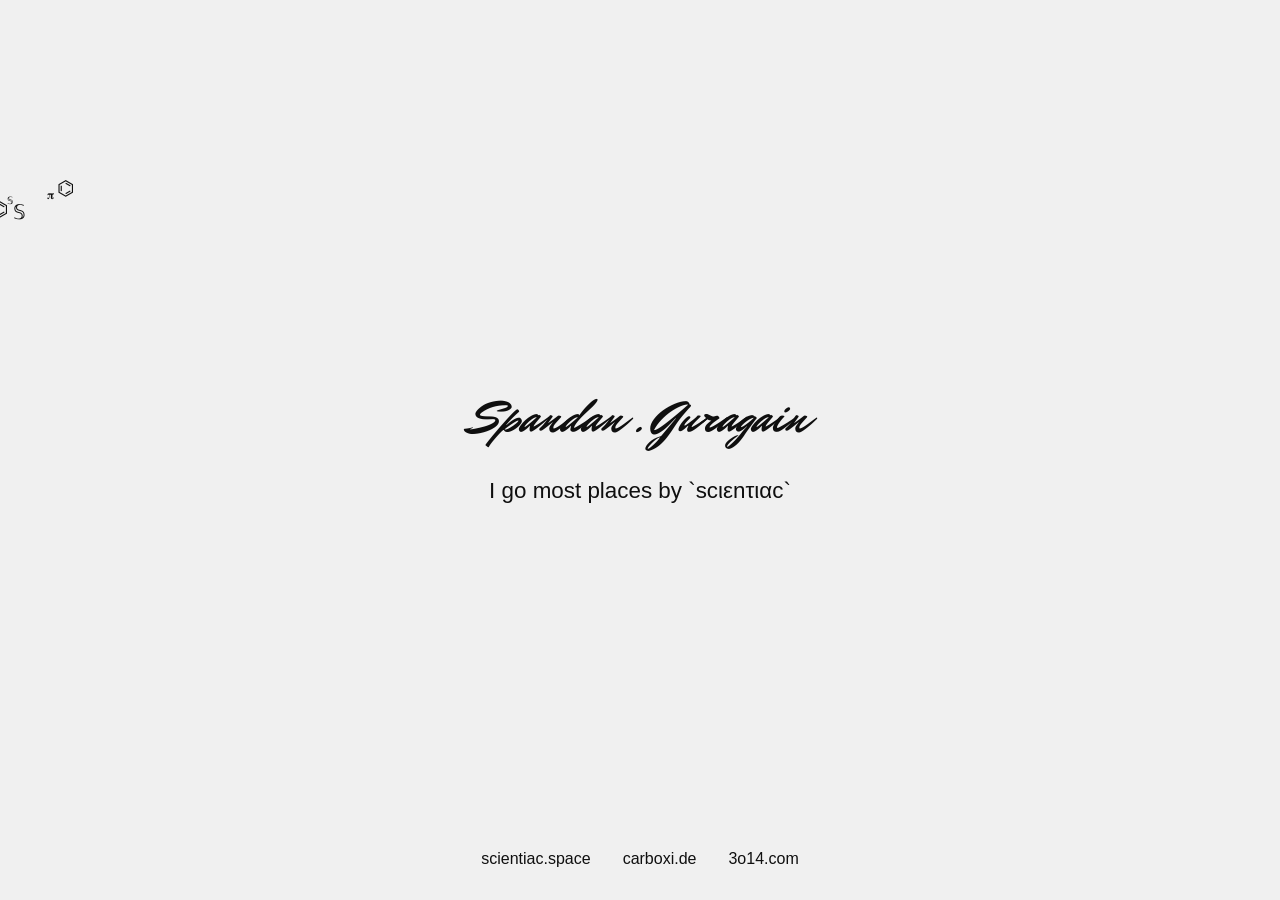
==== index.html @ 7acaf36e "fix!(name): link" ====
<!DOCTYPE html>
<html lang="en">
    <head>
	<meta charset="UTF-8">
	<meta name="viewport" content="width=device-width, initial-scale=1.0">
	<title>Spandan Guragain</title>
	<meta property="og:site_name" content="spandanguragain.com.np" />
	<meta property="og:image" content="https://spandanguragain.com.np/3o14.png" />
	<meta name="og:title" content="Spandan Guragain" />
	<link rel="stylesheet" href="style.css">
	<link href="https://fonts.cdnfonts.com/css/fantasque-sans-mono" rel="stylesheet">
	<link rel="icon" href="data:image/svg+xml,<svg xmlns=%22http://www.w3.org/2000/svg%22 viewBox=%22-15 -10 100 100%22><text  y=%22.9em%22 font-size=%22100%22 fill=%22%23a1a1a1%22>𝕊</text></svg>">
    </head>
    <body>
	<div class="centered">
	    <div class="main">
	    <p>Spandan . Guragain <br> <span>I go most places by `<a href="https://scientiac.space/" target="_blank">scιεnτιαc</a>`</span>
	    </div>
	</div>

	<footer>
		    <a href="https://scientiac.space/" target="_blank"> scientiac.space </a><br>
		    <a href="https://carboxi.de/" target="_blank"> carboxi.de </a><br>
		    <a href="https://3o14.com/" target="_blank"> 3o14.com </a><br>
	</footer>
	<script src="spandan.js"></script>
    </body>
</html>
---- style.css ----
@import url('https://fonts.googleapis.com/css2?family=Mr+Dafoe&display=swap');

body, html {
    height: 100dvh;
    margin: 0;
    display: flex;
    flex-direction: column;
    font-family: 'Fantasque Sans Mono', sans-serif;
    color: #f0f0f0;
    background-color: #0f0f0f;
}

@media (prefers-color-scheme: light) {
    body, html {
	background-color: #f0f0f0;
	color: #0f0f0f;
    }
}

.centered {
    font-family: "Mr Dafoe", cursive;
    font-weight: 400;
    font-style: normal;
    font-size: 3rem;
    flex-grow: 1;
    display: flex;
    justify-content: center;
    align-items: center;
    text-align: center;
}

.centered p {
    padding-top: 25%;
}

footer {
    text-align: center;
    padding: 1rem;
    text-decoration: none;
    display:flex;
    flex-direction: row;
    align-self: center;
}

footer a {
    padding: 1rem;
}

@media (max-width: 800px) {
  footer {
    flex-direction: column;
  }
  footer a {
       padding: 0.2rem;
  }
}


span {
    font-family: 'Fantasque Sans Mono', sans-serif;
    font-size: 1.4rem;
}

a {
    text-decoration: none; 
    color: #f0f0f0;
}

@media (prefers-color-scheme: light) {
    a {
	color: #0f0f0f;
    }
}

.emoji {
    position: absolute;
    user-select: none;
    pointer-events: none;
    opacity: 1;
    transition: opacity 2s ease;
}
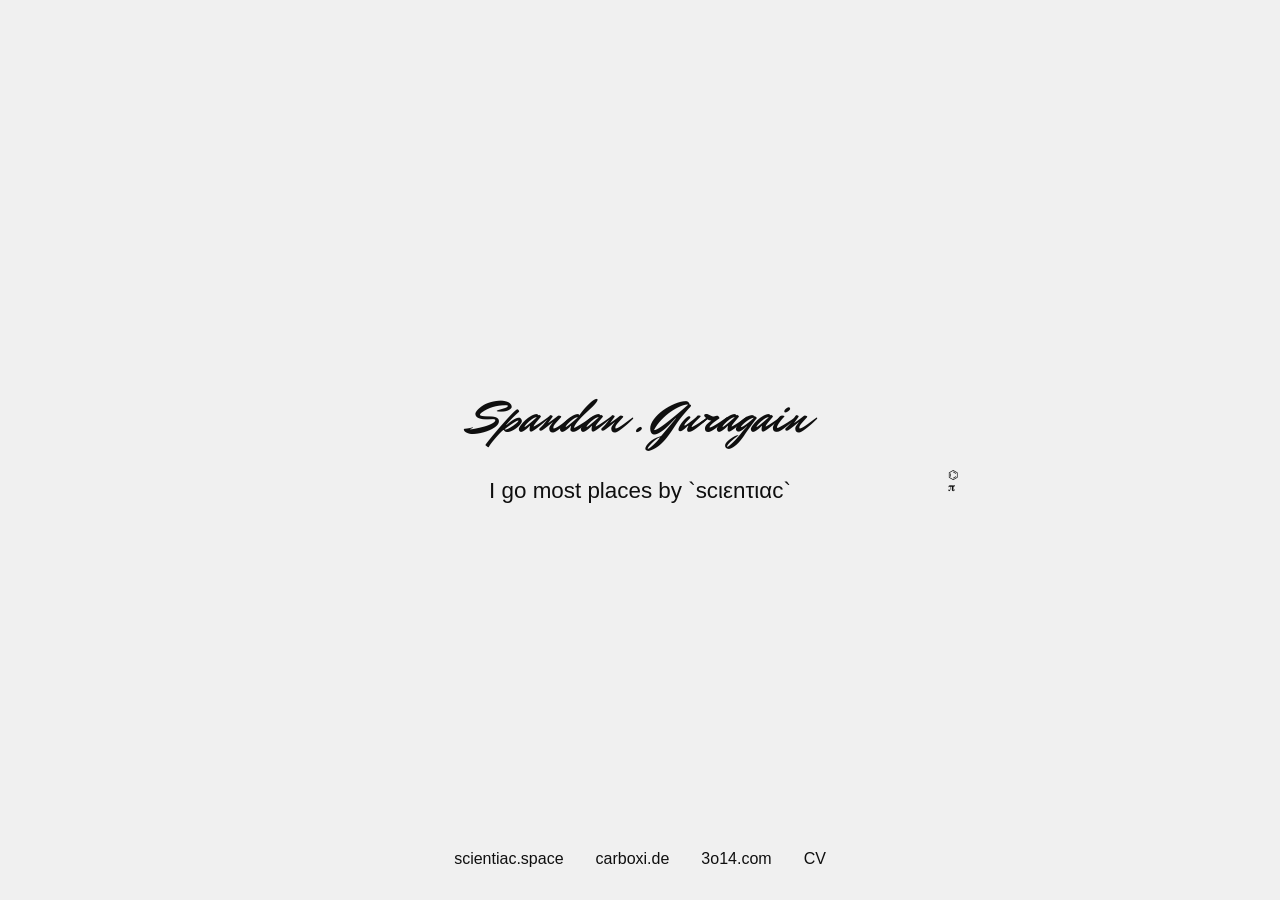
==== commit 59fecb57: "add!(cv): currywithvitamins" ====
--- a/index.html
+++ b/index.html
@@ -22,6 +22,7 @@
 		    <a href="https://scientiac.space/" target="_blank"> scientiac.space </a><br>
 		    <a href="https://carboxi.de/" target="_blank"> carboxi.de </a><br>
 		    <a href="https://3o14.com/" target="_blank"> 3o14.com </a><br>
+		    <a href="/currywithvitamins" target="_blank"> CV </a><br>
 	</footer>
 	<script src="spandan.js"></script>
     </body>
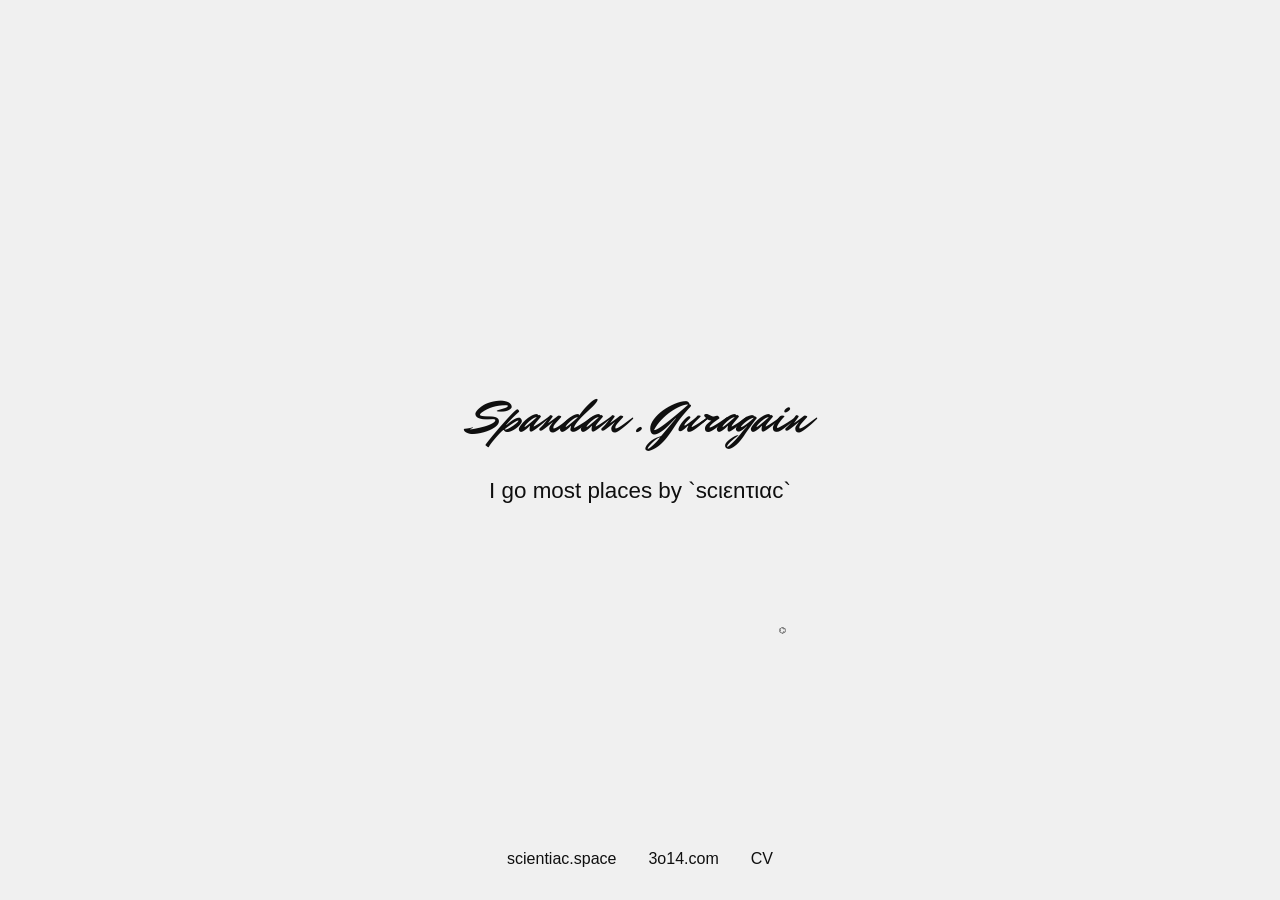
==== commit ceec8747: "remove!(carboxide): moved to 3o14" ====
--- a/index.html
+++ b/index.html
@@ -20,7 +20,6 @@
 
 	<footer>
 		    <a href="https://scientiac.space/" target="_blank"> scientiac.space </a><br>
-		    <a href="https://carboxi.de/" target="_blank"> carboxi.de </a><br>
 		    <a href="https://3o14.com/" target="_blank"> 3o14.com </a><br>
 		    <a href="/currywithvitamins" target="_blank"> CV </a><br>
 	</footer>
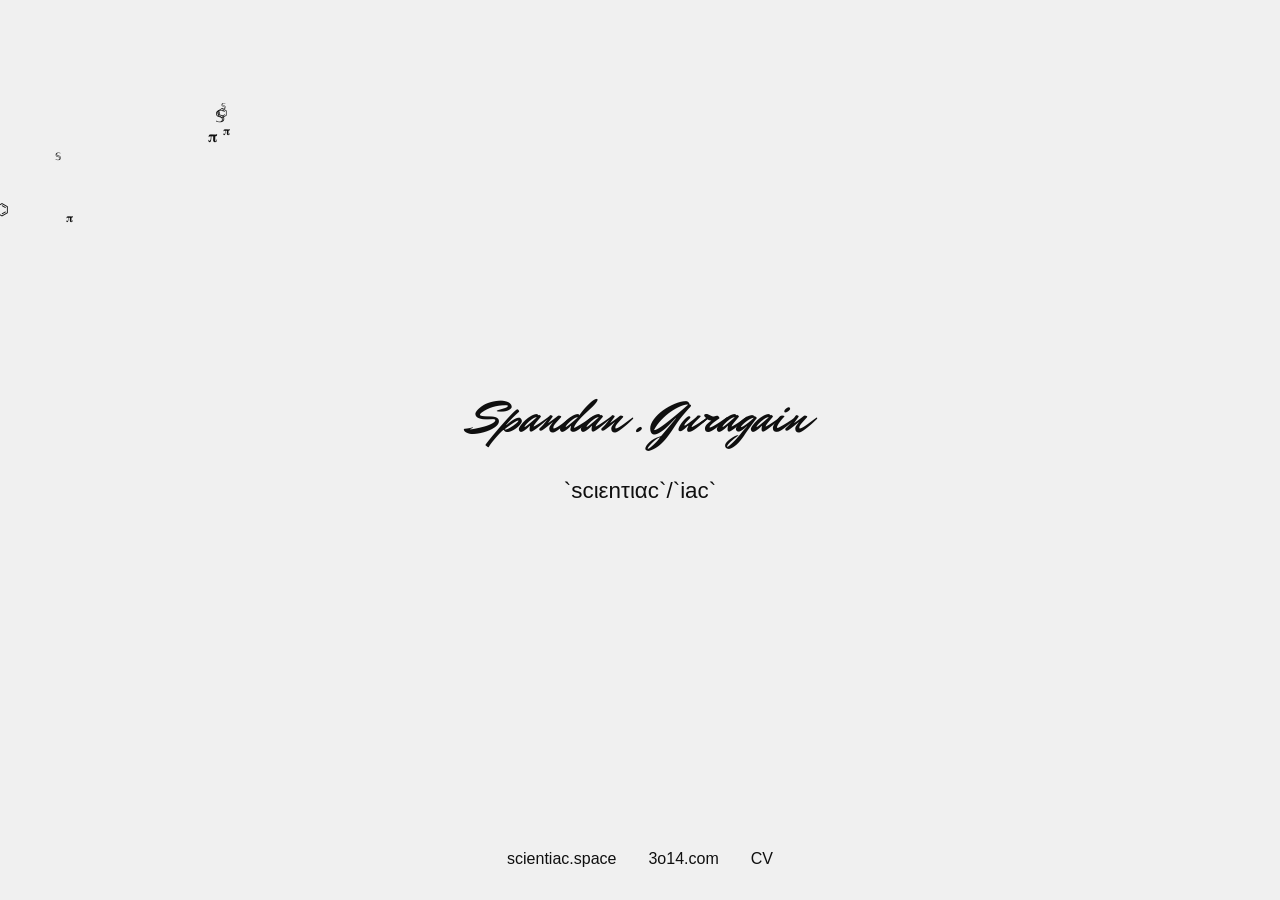
==== commit 59c78868: "fix!(words)" ====
--- a/index.html
+++ b/index.html
@@ -14,7 +14,7 @@
     <body>
 	<div class="centered">
 	    <div class="main">
-	    <p>Spandan . Guragain <br> <span>I go most places by `<a href="https://scientiac.space/" target="_blank">scιεnτιαc</a>`</span>
+	    <p>Spandan . Guragain <br> <span>`<a href="https://scientiac.space/" target="_blank">scιεnτιαc</a>`/`iac`</span>
 	    </div>
 	</div>
 
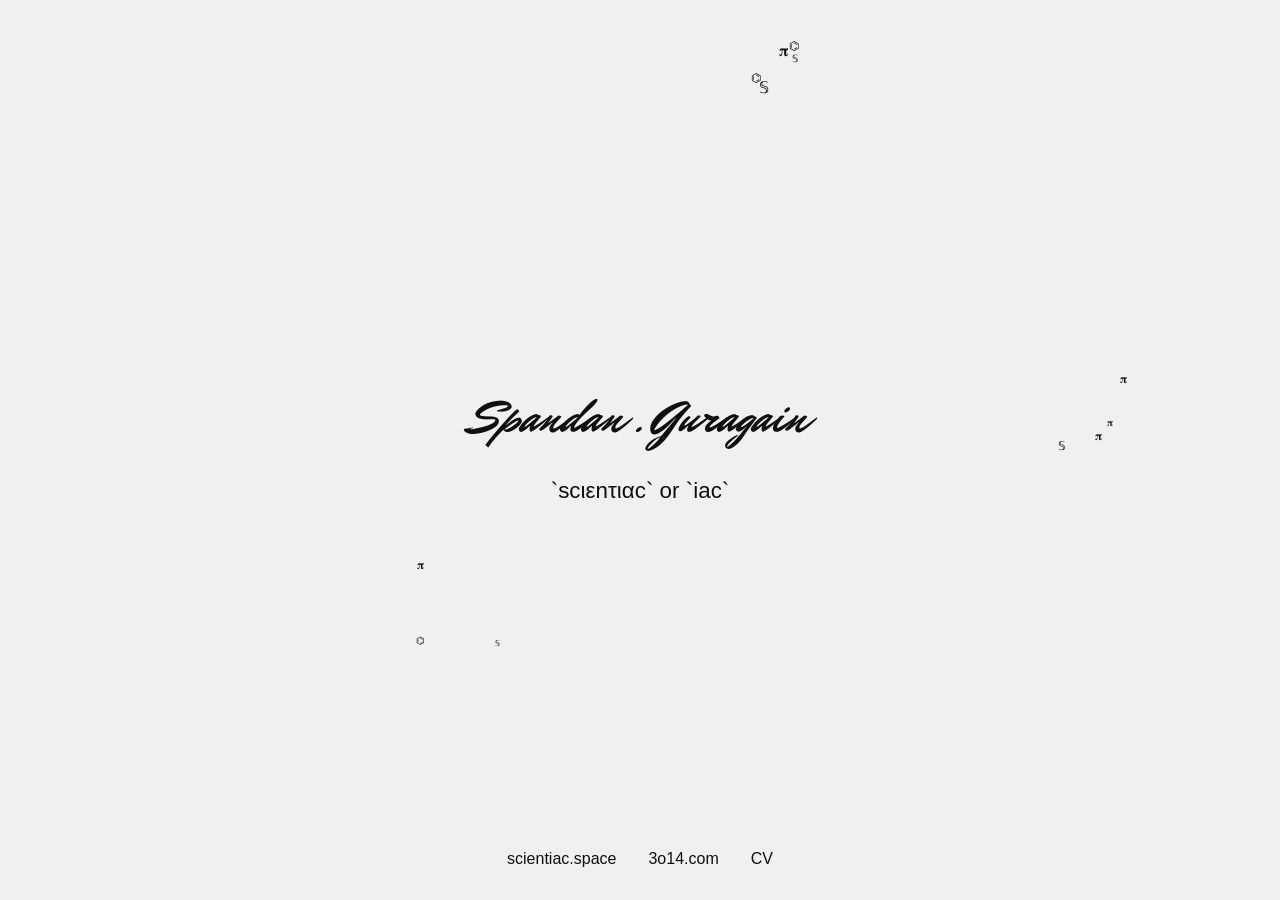
==== commit 87244c82: "fix!(wording)" ====
--- a/index.html
+++ b/index.html
@@ -14,7 +14,7 @@
     <body>
 	<div class="centered">
 	    <div class="main">
-	    <p>Spandan . Guragain <br> <span>`<a href="https://scientiac.space/" target="_blank">scιεnτιαc</a>`/`iac`</span>
+	    <p>Spandan . Guragain <br> <span>`<a href="https://scientiac.space/" target="_blank">scιεnτιαc</a>` or `iac`</span>
 	    </div>
 	</div>
 
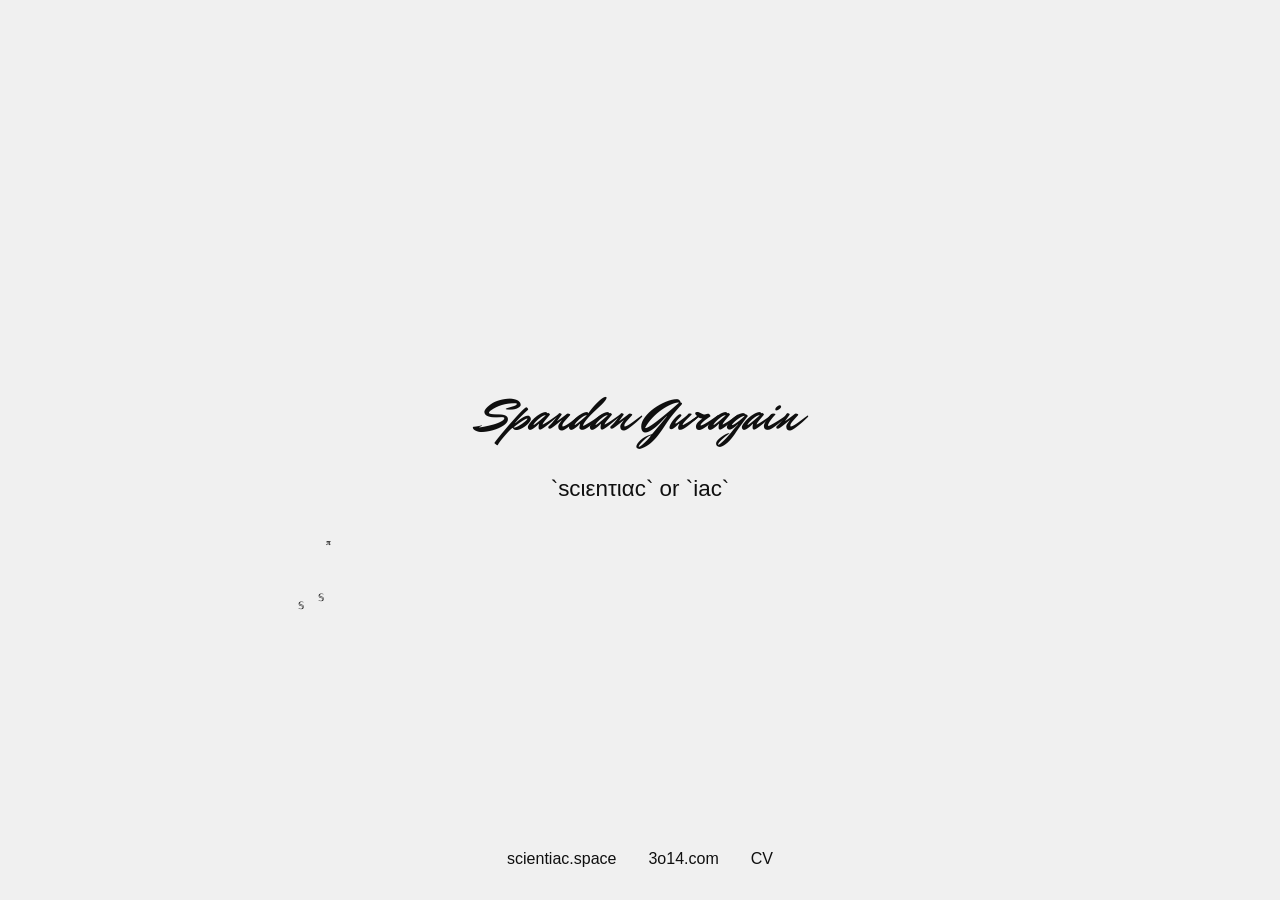
==== commit 6c867a90: "reword(name)" ====
--- a/index.html
+++ b/index.html
@@ -14,7 +14,7 @@
     <body>
 	<div class="centered">
 	    <div class="main">
-	    <p>Spandan . Guragain <br> <span>`<a href="https://scientiac.space/" target="_blank">scιεnτιαc</a>` or `iac`</span>
+	    <p>Spandan   Guragain <br> <span>`<a href="https://scientiac.space/" target="_blank">scιεnτιαc</a>` or `iac`</span>
 	    </div>
 	</div>
 
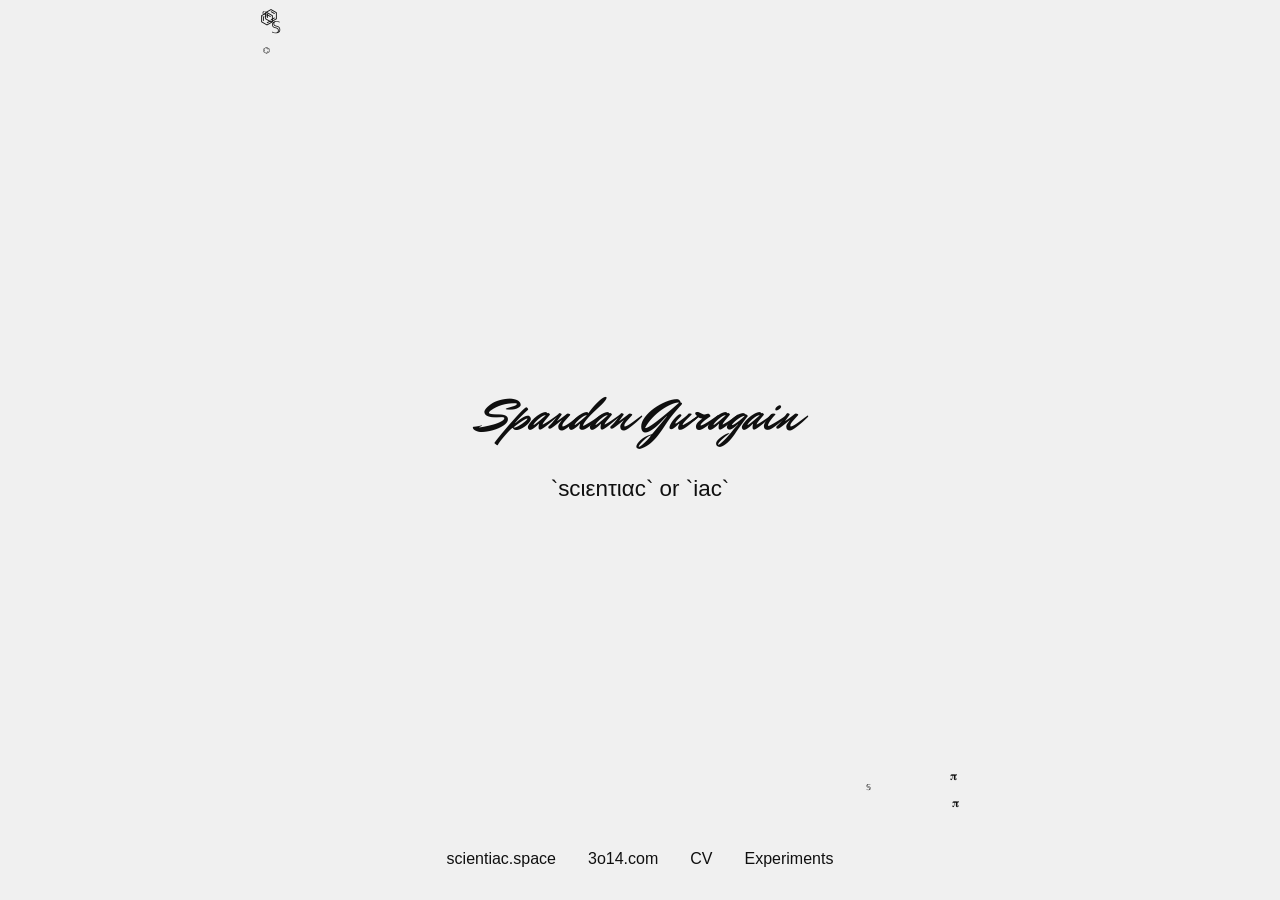
==== commit 7c3c4f85: "add!(experiments): performance eval for teachers" ====
--- a/index.html
+++ b/index.html
@@ -22,6 +22,7 @@
 		    <a href="https://scientiac.space/" target="_blank"> scientiac.space </a><br>
 		    <a href="https://3o14.com/" target="_blank"> 3o14.com </a><br>
 		    <a href="/currywithvitamins" target="_blank"> CV </a><br>
+		    <a href="/experiments" target="_blank"> Experiments </a><br>
 	</footer>
 	<script src="spandan.js"></script>
     </body>
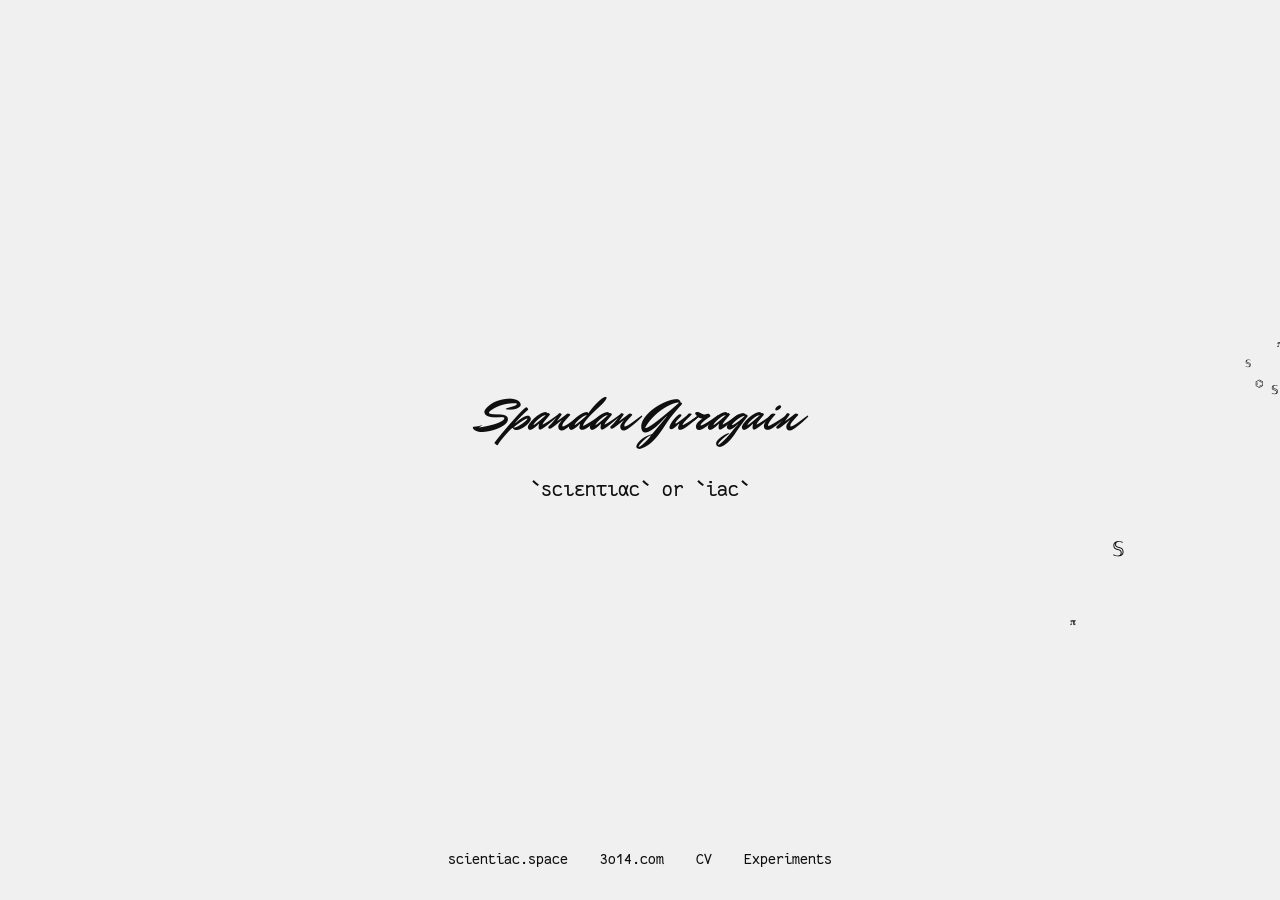
==== commit a15f5e80: "fix!(styles)" ====
--- a/index.html
+++ b/index.html
@@ -8,7 +8,6 @@
 	<meta property="og:image" content="https://spandanguragain.com.np/3o14.png" />
 	<meta name="og:title" content="Spandan Guragain" />
 	<link rel="stylesheet" href="style.css">
-	<link href="https://fonts.cdnfonts.com/css/fantasque-sans-mono" rel="stylesheet">
 	<link rel="icon" href="data:image/svg+xml,<svg xmlns=%22http://www.w3.org/2000/svg%22 viewBox=%22-15 -10 100 100%22><text  y=%22.9em%22 font-size=%22100%22 fill=%22%23a1a1a1%22>𝕊</text></svg>">
     </head>
     <body>
--- a/style.css
+++ b/style.css
@@ -1,11 +1,18 @@
 @import url('https://fonts.googleapis.com/css2?family=Mr+Dafoe&display=swap');
+
+@font-face {
+  font-family: 'FantasqueSansMonoRegular';
+  src: url('/fonts/FantasqueSansMonoRegular.ttf') format('truetype');
+  font-weight: normal;
+  font-style: normal;
+}
 
 body, html {
     height: 100dvh;
     margin: 0;
     display: flex;
     flex-direction: column;
-    font-family: 'Fantasque Sans Mono', sans-serif;
+    font-family: 'FantasqueSansMonoRegular', sans-serif;
     color: #f0f0f0;
     background-color: #0f0f0f;
 }
@@ -57,7 +64,7 @@
 
 
 span {
-    font-family: 'Fantasque Sans Mono', sans-serif;
+    font-family: 'FantasqueSansMonoRegular', sans-serif;
     font-size: 1.4rem;
 }
 
